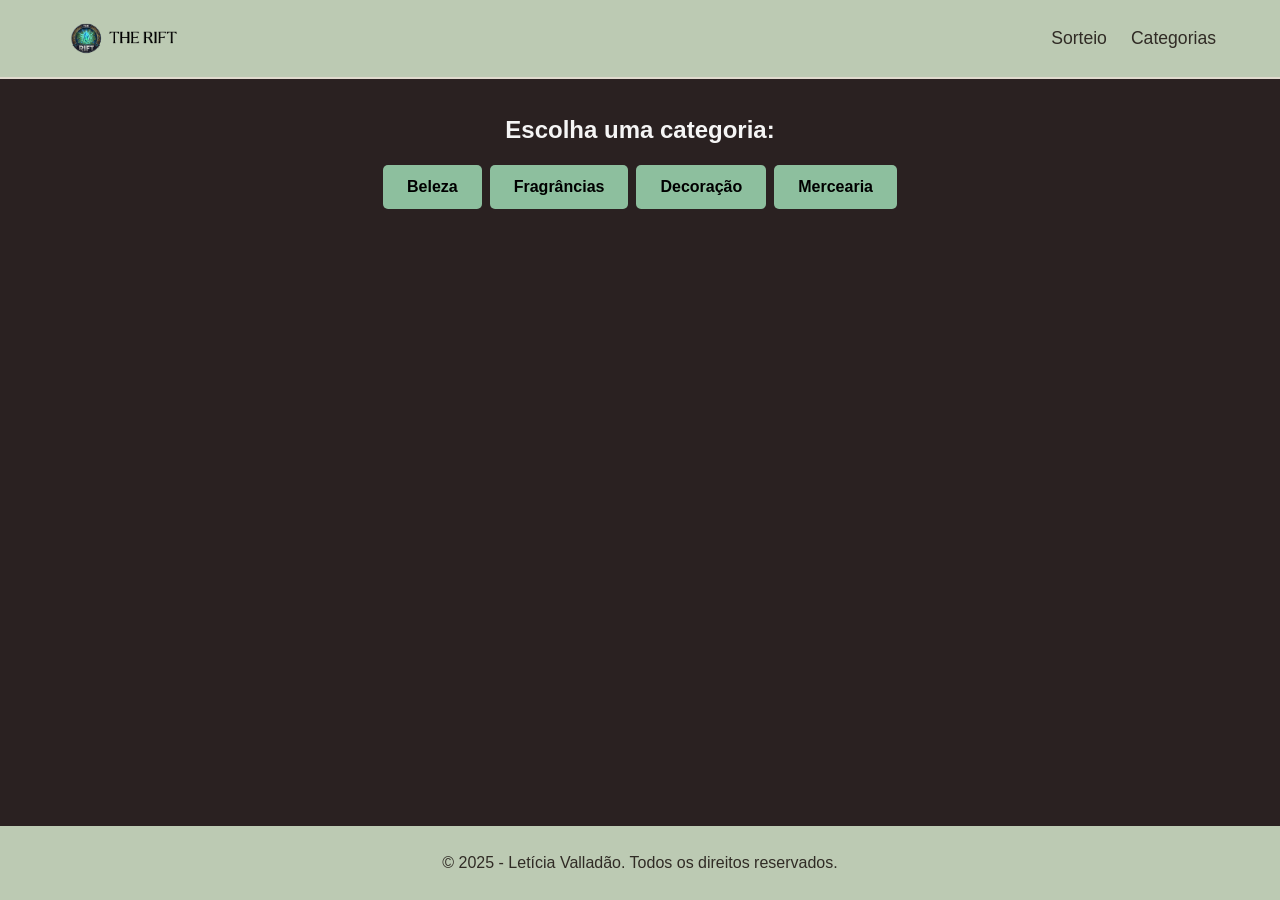
==== categorias.html @ 89ed4dd1 "D" ====
<!DOCTYPE html>
<html lang="pt-br">
<head>
    <meta charset="UTF-8">
    <meta name="viewport" content="width=device-width, initial-scale=1.0">
    <title>AP2 - Categorias</title>
    <link rel="stylesheet" href="style.css">
</head>
<body>

    <header>
        <div class="logo">
            <a href="index.html"><img src="The Rift.png"></a>
        </div>
        <button id="menu-toggle" aria-label="Abrir menu">
            <span></span>
            <span></span>
            <span></span>
        </button>
        <nav id="nav-links">
            <ul>
                <li><a href="index.html">Sorteio</a></li>
                <li><a href="categorias.html">Categorias</a></li>
            </ul>
        </nav>
    </header>

    <main>
        <section class="page-content">
            <h1>Escolha uma categoria:</h1>
            <div id="category-buttons">
                <button class="btn category-btn" data-category="beauty">Beleza</button>
                <button class="btn category-btn" data-category="fragrances">Fragrâncias</button>
                <button class="btn category-btn" data-category="furniture">Decoração</button>
                <button class="btn category-btn" data-category="groceries">Mercearia</button>
            </div>
        </section>

        <div id="gallery-container" class="gallery-categories">
            </div>
    </main>

    <footer>
        <p>&copy; 2025 - Letícia Valladão. Todos os direitos reservados.</p>
    </footer>

    <script src="main.js"></script>
</body>
</html>
---- style.css ----
/* --- Organização do Código: CSS Básico e Novo Tema (Marrom) --- */
* {
    margin: 0;
    padding: 0;
    box-sizing: border-box;
}

body {
    font-family: -apple-system, BlinkMacSystemFont, "Segoe UI", Roboto, Helvetica, Arial, sans-serif;
    line-height: 1.6;
    /* --- NOVO: Fundo da página inteira (body) é o marrom escuro --- */
    background-color: #2a2121;
    /* --- NOVO: Texto padrão da página é claro --- */
    color: #F5F5F5;
    display: flex;
    flex-direction: column;
    min-height: 100vh;
}

main {
    flex: 1; /* Permite que o main cresça e empurre o footer */
    width: 90%;
    max-width: 1200px;
    margin: 2rem auto;
    /* --- NOVO: Sem cor de fundo aqui, herda do body --- */
}

img {
    max-width: 100%;
    display: block;
}

/* --- Requisito 1, 2: Header (Tema Marrom Claro) --- */
header {
    display: flex;
    justify-content: space-between;
    align-items: center;
    padding: 1rem 5%;
    /* Fundo "marrom bem claro" (bege) */
    background-color: #bccab3;
    /* Texto "escuro" */
    color: #302b25;
    position: relative;
    border-bottom: 2px solid #E0DACE;
}

.logo a {
    color: #302b25;
    text-decoration: none;
}

/* Regra para diminuir a imagem do Logo */
.logo img {
    height: 45px; /* Ajuste esta altura conforme necessário */
    width: auto; /* Mantém a proporção */
}

#nav-links {
    display: none;
    position: absolute;
    top: 100%;
    left: 0;
    width: 100%;
    background-color: #E0DACE; /* Fundo claro para dropdown */
    text-align: center;
    z-index: 10;
}

#nav-links.active {
    display: block;
}

#nav-links ul {
    list-style: none;
}

#nav-links li {
    padding: 1rem 0;
    border-bottom: 1px solid #CFC0A8;
}

#nav-links li:last-child {
    border-bottom: none;
}

#nav-links a {
    color: #302b25; /* Texto escuro */
    text-decoration: none;
    font-size: 1.1rem;
    display: block;
}

/* --- Requisito 2: Botão Hamburguer (Tema Marrom) --- */
#menu-toggle {
    display: block;
    background: none;
    border: none;
    cursor: pointer;
}

/* Traços do hamburguer com cor escura */
#menu-toggle span {
    display: block;
    width: 25px;
    height: 3px;
    background-color: #4E443A; /* Cor escura */
    margin: 5px 0;
    transition: all 0.3s ease;
}

/* Animação do hamburguer para 'X' */
#menu-toggle.active span:nth-child(1) {
    transform: rotate(45deg) translate(5px, 5px);
}
#menu-toggle.active span:nth-child(2) {
    opacity: 0;
}
#menu-toggle.active span:nth-child(3) {
    transform: rotate(-45deg) translate(7px, -6px);
}


/* --- Requisito 3: Botões e Títulos (Tema Marrom) --- */
.page-content {
    text-align: center;
    margin-bottom: 2rem;
}

h1 {
    margin-bottom: 1rem;
    color: #F5F5F5; /* Texto claro (herdado do body) */
}

/* Cor dos Botões (Laranja/Ferrugem) */
.btn {
    background-color: #8dbf9e;
    color: rgb(0, 0, 0);
    border: none;
    padding: 0.8rem 1.5rem;
    border-radius: 5px;
    cursor: pointer;
    font-size: 1rem;
    font-weight: bold;
    transition: background-color 0.3s ease;
}

.btn:hover {
    background-color: #d9f3d1;
}

#category-buttons {
    display: flex;
    flex-wrap: wrap;
    justify-content: center;
    gap: 0.5rem;
}

/* --- Requisito 4, 5, 6: Galerias e Cards (Tema Marrom Escuro) --- */
.card {
    /* --- NOVO: Fundo do card (marrom médio) para dar destaque --- */
    background: #392e29;
    border: 1px solid #5D4037;
    border-radius: 8px;
    box-shadow: 0 4px 8px rgba(0,0,0,0.3);
    overflow: hidden;
    display: flex;
    flex-direction: column;
}

.card img {
    width: 100%;
    height: 250px;
    object-fit: contain; 
    /* Fundo da imagem (marrom escuro) para combinar com o body */
    background-color: #513f3f;
}

.card-content {
    padding: 1rem;
    flex: 1;
}

.card-content h3 {
    font-size: 1.25rem;
    margin-bottom: 0.5rem;
    color: #F5F5F5; /* Texto claro */
}

.card-content .category {
    display: inline-block;
    background: rgb(162, 188, 154);
    color: #241d1a;
    padding: 0.25rem 0.5rem;
    border-radius: 12px;
    font-size: 0.8rem;
    font-weight: bold;
    margin-bottom: 0.75rem;
    text-transform: capitalize;
}

.card-content p {
    font-size: 0.9rem;
    color: #E0E0E0; /* Texto claro (um pouco menos brilhante) */
}

/* --- Layout: Galerias (Mobile) --- */
.gallery-index {
    max-width: 500px;
    margin: 0 auto;
}

.gallery-categories {
    display: grid;
    grid-template-columns: 1fr;
    gap: 1.5rem;
}

/* --- Requisito 7: Footer (Tema Marrom Claro) --- */
footer {
    /* "marrom bem claro" (bege), igual ao header */
    background-color: #bccab3;
    /* Texto escuro */
    color: #302b25;
    text-align: center;
    padding: 1.5rem;
    margin-top: 2rem; /* Separa do conteúdo principal */
}

/* --- Critério: Medias queries corretas (Desktop) --- */
@media (min-width: 768px) {
    
    #menu-toggle {
        display: none;
    }

    #nav-links {
        display: block;
        position: static;
        width: auto;
        background-color: transparent;
    }

    #nav-links ul {
        display: flex;
        gap: 1.5rem;
    }

    #nav-links li {
        padding: 0;
        border-bottom: none;
    }

    #nav-links a:hover {
        color: #052400; /* Cor de destaque (laranja) no hover */
    }

    /* Layout da galeria de categorias em desktop */
    .gallery-categories {
        grid-template-columns: repeat(3, 1fr);
    }
}

/* --- Classe para tratamento de erros (Tema Marrom Escuro) --- */
.error-message {
    color: #FFD2D2;
    background-color: #8C1C13;
    border: 1px solid #FFD2D2;
    padding: 1rem;
    border-radius: 5px;
    text-align: center;
    font-weight: bold;
}
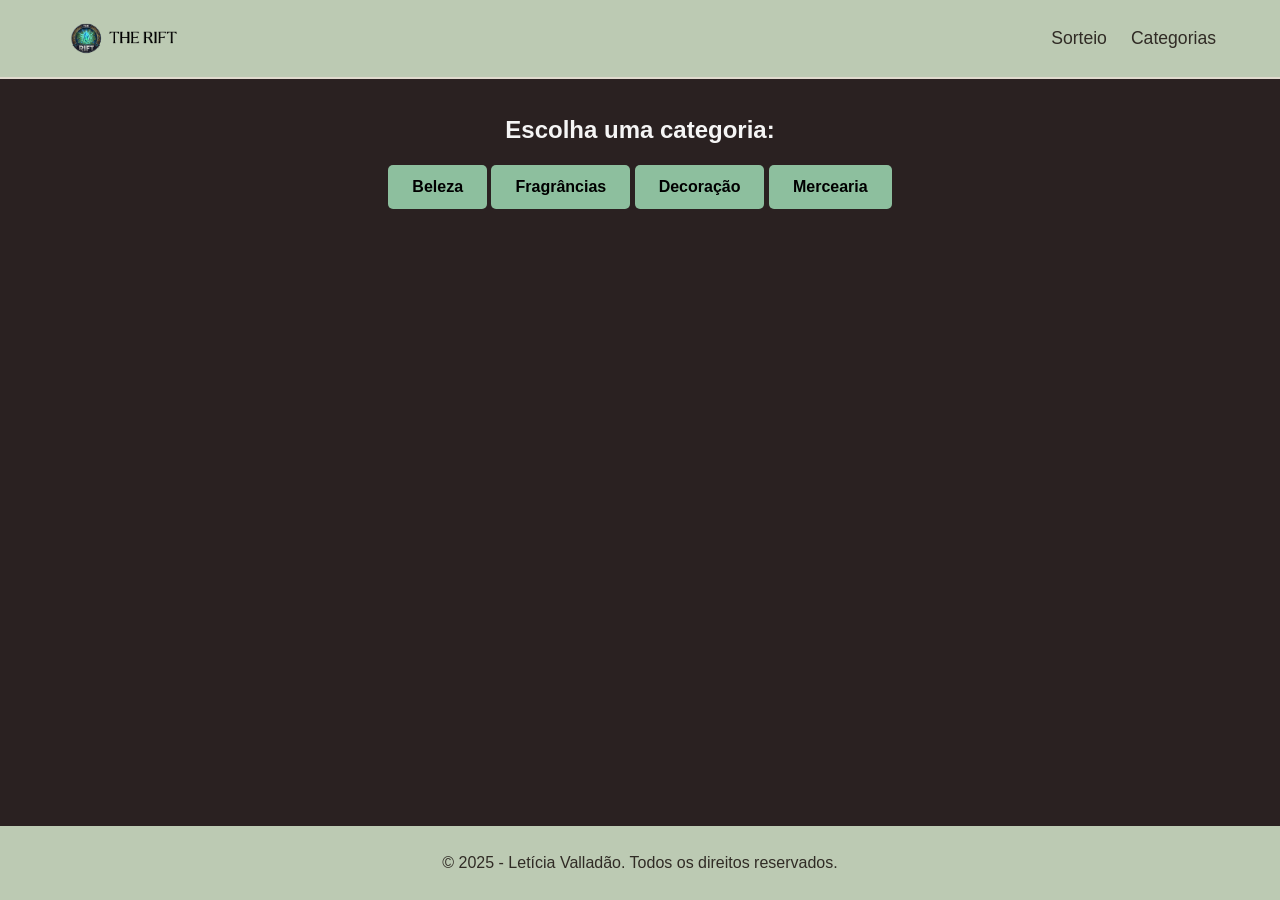
==== commit 558dd497: "D" ====
--- a/categorias.html
+++ b/categorias.html
@@ -3,43 +3,61 @@
 <head>
     <meta charset="UTF-8">
     <meta name="viewport" content="width=device-width, initial-scale=1.0">
-    <title>AP2 - Categorias</title>
+    <title>The Rift, Categorias</title>
     <link rel="stylesheet" href="style.css">
 </head>
 <body>
 
+
+    <!--    Requisito 1:    -->
     <header>
+
+        <!--    Header com icone    -->
         <div class="logo">
-            <a href="index.html"><img src="The Rift.png"></a>
+            <a href="index.html"><img src="The Rift.png" alt="Logo da The Rift"></a>
         </div>
-        <button id="menu-toggle" aria-label="Abrir menu">
-            <span></span>
-            <span></span>
-            <span></span>
-        </button>
+
+        <!--    E nav entre as paginas  -->
         <nav id="nav-links">
             <ul>
                 <li><a href="index.html">Sorteio</a></li>
                 <li><a href="categorias.html">Categorias</a></li>
             </ul>
         </nav>
+        
+
+        <!--    Requisito 2: menu hamburguer para celular   -->
+        <button id="botao-menu" aria-label="Abrir menu">
+            <span></span>
+            <span></span>
+            <span></span>
+        </button>
     </header>
 
     <main>
+
+
+        <!--    Requisito 3:    -->
         <section class="page-content">
+            <!--    Um h1   -->
             <h1>Escolha uma categoria:</h1>
+            <!--    Com botao    -->
             <div id="category-buttons">
-                <button class="btn category-btn" data-category="beauty">Beleza</button>
-                <button class="btn category-btn" data-category="fragrances">Fragrâncias</button>
-                <button class="btn category-btn" data-category="furniture">Decoração</button>
-                <button class="btn category-btn" data-category="groceries">Mercearia</button>
+                <button class="btn categoria-btn" data-category="beauty">Beleza</button>
+                <button class="btn categoria-btn" data-category="fragrances">Fragrâncias</button>
+                <button class="btn categoria-btn" data-category="furniture">Decoração</button>
+                <button class="btn categoria-btn" data-category="groceries">Mercearia</button>
             </div>
         </section>
 
-        <div id="gallery-container" class="gallery-categories">
-            </div>
+
+        <!--    Requisito 4: Container para galeria    -->
+        <div id="container-galeria" class="gallery-categories">
+        </div>
     </main>
 
+
+    <!--    Requisito 7: Footer com informação de copyrights com meu nome e ano    -->
     <footer>
         <p>&copy; 2025 - Letícia Valladão. Todos os direitos reservados.</p>
     </footer>
--- a/style.css
+++ b/style.css
@@ -1,4 +1,3 @@
-/* --- Organização do Código: CSS Básico e Novo Tema (Marrom) --- */
 * {
     margin: 0;
     padding: 0;
@@ -8,9 +7,7 @@
 body {
     font-family: -apple-system, BlinkMacSystemFont, "Segoe UI", Roboto, Helvetica, Arial, sans-serif;
     line-height: 1.6;
-    /* --- NOVO: Fundo da página inteira (body) é o marrom escuro --- */
     background-color: #2a2121;
-    /* --- NOVO: Texto padrão da página é claro --- */
     color: #F5F5F5;
     display: flex;
     flex-direction: column;
@@ -18,11 +15,10 @@
 }
 
 main {
-    flex: 1; /* Permite que o main cresça e empurre o footer */
+    flex: 1; 
     width: 90%;
     max-width: 1200px;
     margin: 2rem auto;
-    /* --- NOVO: Sem cor de fundo aqui, herda do body --- */
 }
 
 img {
@@ -30,15 +26,12 @@
     display: block;
 }
 
-/* --- Requisito 1, 2: Header (Tema Marrom Claro) --- */
 header {
     display: flex;
     justify-content: space-between;
     align-items: center;
     padding: 1rem 5%;
-    /* Fundo "marrom bem claro" (bege) */
     background-color: #bccab3;
-    /* Texto "escuro" */
     color: #302b25;
     position: relative;
     border-bottom: 2px solid #E0DACE;
@@ -49,10 +42,9 @@
     text-decoration: none;
 }
 
-/* Regra para diminuir a imagem do Logo */
 .logo img {
-    height: 45px; /* Ajuste esta altura conforme necessário */
-    width: auto; /* Mantém a proporção */
+    height: 45px; 
+    width: auto; 
 }
 
 #nav-links {
@@ -61,12 +53,13 @@
     top: 100%;
     left: 0;
     width: 100%;
-    background-color: #E0DACE; /* Fundo claro para dropdown */
+    background-color: #E0DACE; 
     text-align: center;
     z-index: 10;
 }
 
-#nav-links.active {
+/* Esta classe .ativo bate com o seu JS */
+#nav-links.ativo {
     display: block;
 }
 
@@ -84,43 +77,41 @@
 }
 
 #nav-links a {
-    color: #302b25; /* Texto escuro */
+    color: #302b25; 
     text-decoration: none;
     font-size: 1.1rem;
     display: block;
 }
 
-/* --- Requisito 2: Botão Hamburguer (Tema Marrom) --- */
-#menu-toggle {
+/* Este ID #botao-menu bate com o seu JS */
+#botao-menu {
     display: block;
     background: none;
     border: none;
     cursor: pointer;
 }
 
-/* Traços do hamburguer com cor escura */
-#menu-toggle span {
+
+#botao-menu span {
     display: block;
     width: 25px;
     height: 3px;
-    background-color: #4E443A; /* Cor escura */
+    background-color: #4E443A; 
     margin: 5px 0;
     transition: all 0.3s ease;
 }
 
-/* Animação do hamburguer para 'X' */
-#menu-toggle.active span:nth-child(1) {
+/* Esta classe .ativo bate com o seu JS */
+#botao-menu.ativo span:nth-child(1) {
     transform: rotate(45deg) translate(5px, 5px);
 }
-#menu-toggle.active span:nth-child(2) {
+#botao-menu.ativo span:nth-child(2) {
     opacity: 0;
 }
-#menu-toggle.active span:nth-child(3) {
+#botao-menu.ativo span:nth-child(3) {
     transform: rotate(-45deg) translate(7px, -6px);
 }
 
-
-/* --- Requisito 3: Botões e Títulos (Tema Marrom) --- */
 .page-content {
     text-align: center;
     margin-bottom: 2rem;
@@ -128,10 +119,9 @@
 
 h1 {
     margin-bottom: 1rem;
-    color: #F5F5F5; /* Texto claro (herdado do body) */
-}
-
-/* Cor dos Botões (Laranja/Ferrugem) */
+    color: #F5F5F5;
+}
+
 .btn {
     background-color: #8dbf9e;
     color: rgb(0, 0, 0);
@@ -148,16 +138,16 @@
     background-color: #d9f3d1;
 }
 
-#category-buttons {
+/* --- MUDANÇA 1 --- */
+/* ID atualizado para 'categoria-botoes' para bater com o JS */
+#categoria-botoes {
     display: flex;
     flex-wrap: wrap;
     justify-content: center;
     gap: 0.5rem;
 }
 
-/* --- Requisito 4, 5, 6: Galerias e Cards (Tema Marrom Escuro) --- */
 .card {
-    /* --- NOVO: Fundo do card (marrom médio) para dar destaque --- */
     background: #392e29;
     border: 1px solid #5D4037;
     border-radius: 8px;
@@ -171,7 +161,6 @@
     width: 100%;
     height: 250px;
     object-fit: contain; 
-    /* Fundo da imagem (marrom escuro) para combinar com o body */
     background-color: #513f3f;
 }
 
@@ -183,10 +172,12 @@
 .card-content h3 {
     font-size: 1.25rem;
     margin-bottom: 0.5rem;
-    color: #F5F5F5; /* Texto claro */
-}
-
-.card-content .category {
+    color: #F5F5F5; 
+}
+
+/* --- MUDANÇA 2 --- */
+/* Classe atualizada para '.categoria' para bater com o JS */
+.card-content .categoria {
     display: inline-block;
     background: rgb(162, 188, 154);
     color: #241d1a;
@@ -200,10 +191,9 @@
 
 .card-content p {
     font-size: 0.9rem;
-    color: #E0E0E0; /* Texto claro (um pouco menos brilhante) */
-}
-
-/* --- Layout: Galerias (Mobile) --- */
+    color: #E0E0E0; 
+}
+
 .gallery-index {
     max-width: 500px;
     margin: 0 auto;
@@ -215,21 +205,17 @@
     gap: 1.5rem;
 }
 
-/* --- Requisito 7: Footer (Tema Marrom Claro) --- */
 footer {
-    /* "marrom bem claro" (bege), igual ao header */
     background-color: #bccab3;
-    /* Texto escuro */
     color: #302b25;
     text-align: center;
     padding: 1.5rem;
-    margin-top: 2rem; /* Separa do conteúdo principal */
-}
-
-/* --- Critério: Medias queries corretas (Desktop) --- */
+    margin-top: 2rem; 
+}
+
 @media (min-width: 768px) {
     
-    #menu-toggle {
+    #botao-menu {
         display: none;
     }
 
@@ -251,16 +237,14 @@
     }
 
     #nav-links a:hover {
-        color: #052400; /* Cor de destaque (laranja) no hover */
-    }
-
-    /* Layout da galeria de categorias em desktop */
+        color: #052400; 
+    }
+
     .gallery-categories {
         grid-template-columns: repeat(3, 1fr);
     }
 }
 
-/* --- Classe para tratamento de erros (Tema Marrom Escuro) --- */
 .error-message {
     color: #FFD2D2;
     background-color: #8C1C13;
@@ -269,4 +253,4 @@
     border-radius: 5px;
     text-align: center;
     font-weight: bold;
-}+}
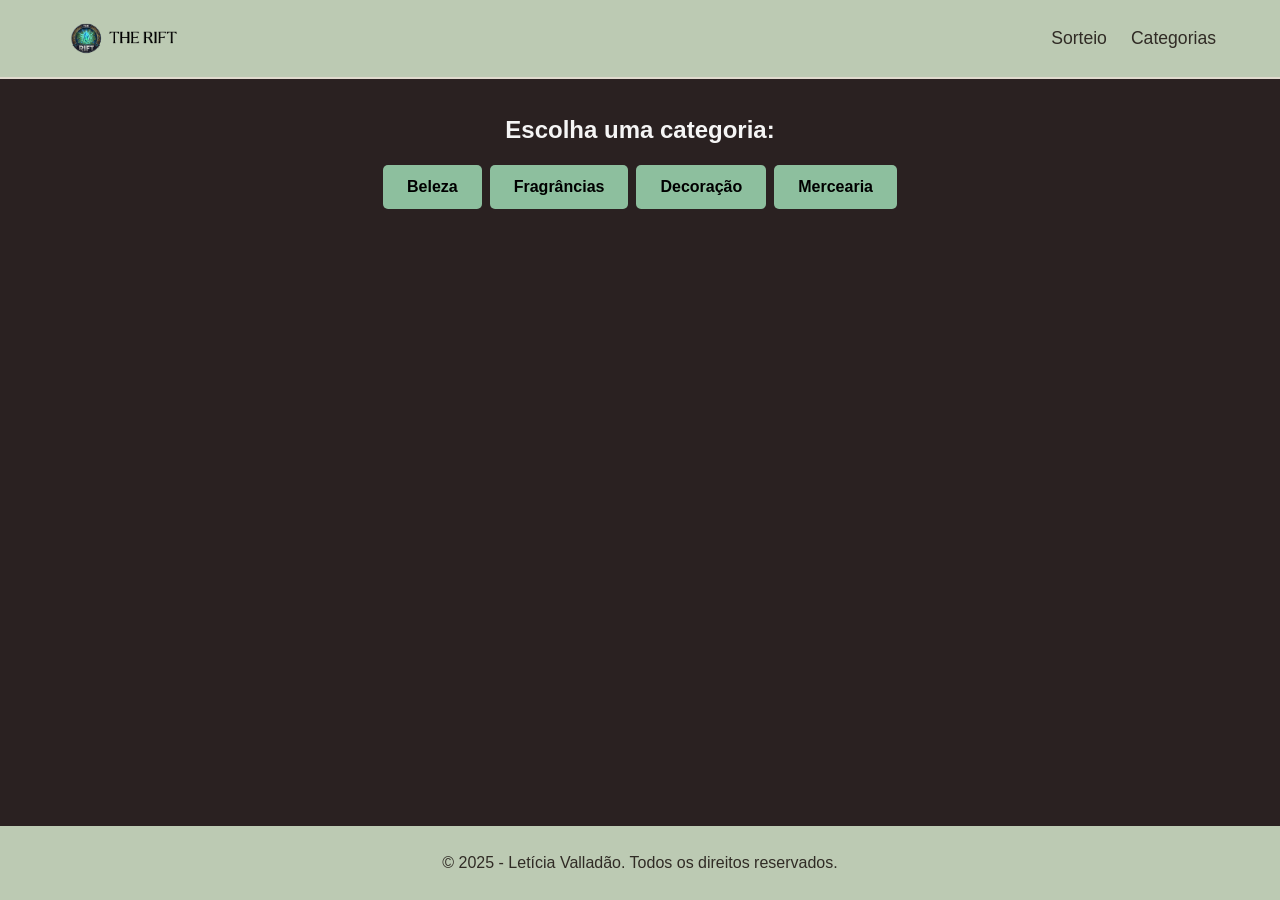
==== commit 6bccaacf: "D" ====
--- a/categorias.html
+++ b/categorias.html
@@ -42,7 +42,7 @@
             <!--    Um h1   -->
             <h1>Escolha uma categoria:</h1>
             <!--    Com botao    -->
-            <div id="category-buttons">
+            <div id="categoria-botoes">
                 <button class="btn categoria-btn" data-category="beauty">Beleza</button>
                 <button class="btn categoria-btn" data-category="fragrances">Fragrâncias</button>
                 <button class="btn categoria-btn" data-category="furniture">Decoração</button>
--- a/style.css
+++ b/style.css
@@ -58,7 +58,6 @@
     z-index: 10;
 }
 
-/* Esta classe .ativo bate com o seu JS */
 #nav-links.ativo {
     display: block;
 }
@@ -83,7 +82,6 @@
     display: block;
 }
 
-/* Este ID #botao-menu bate com o seu JS */
 #botao-menu {
     display: block;
     background: none;
@@ -101,7 +99,6 @@
     transition: all 0.3s ease;
 }
 
-/* Esta classe .ativo bate com o seu JS */
 #botao-menu.ativo span:nth-child(1) {
     transform: rotate(45deg) translate(5px, 5px);
 }
@@ -137,9 +134,6 @@
 .btn:hover {
     background-color: #d9f3d1;
 }
-
-/* --- MUDANÇA 1 --- */
-/* ID atualizado para 'categoria-botoes' para bater com o JS */
 #categoria-botoes {
     display: flex;
     flex-wrap: wrap;
@@ -175,8 +169,6 @@
     color: #F5F5F5; 
 }
 
-/* --- MUDANÇA 2 --- */
-/* Classe atualizada para '.categoria' para bater com o JS */
 .card-content .categoria {
     display: inline-block;
     background: rgb(162, 188, 154);
@@ -215,6 +207,7 @@
 
 @media (min-width: 768px) {
     
+    /* Requisito 2: Muda o nav para links horizontais para desktop */
     #botao-menu {
         display: none;
     }
